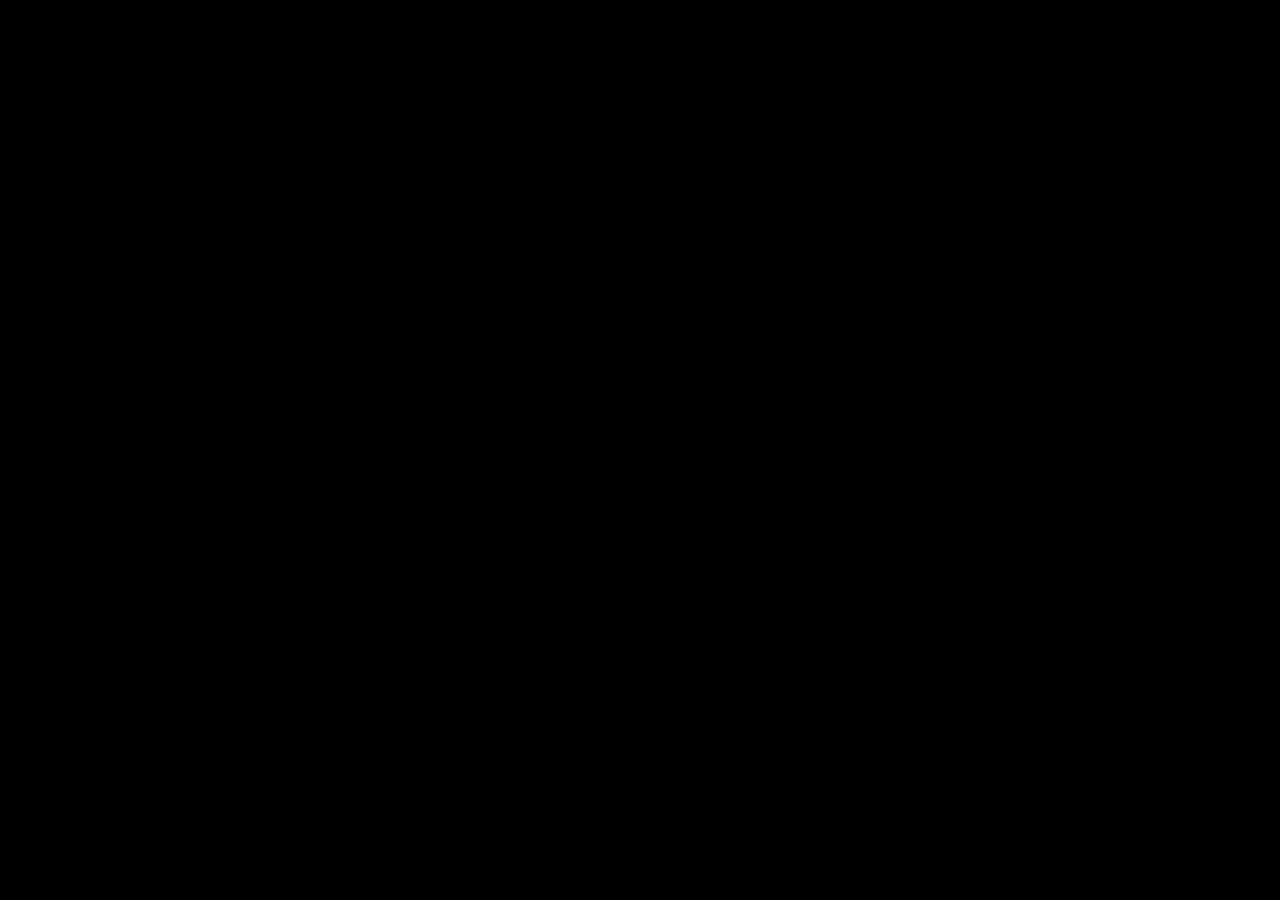
==== drink.html @ f901efe0 "First commit" ====
<!DOCTYPE html>
<html>
    <head>
        <meta charset="utf-8">
        <meta http-equiv="X-UA-Compatible" content="IE=edge">
        <title></title>
        <meta name="description" content="">
        <meta name="viewport" content="width=device-width, initial-scale=1">
        <link rel="stylesheet" href="style.css">
    </head>
    <body>
        <div id="drink"></div>
        <script src="script.js" async defer></script>
    </body>
</html>
---- style.css ----
body{
    display: flex;
    flex-direction: column;
    align-items: center;
    max-width: 100%;
    background-color: black;
}

input{
    background-color: rgba(255, 255, 255, 0.1);
    width: 200px;
    margin: 10px 0;
    border-radius: 30px;
    padding: 10px;
    border: 0;
    color: white;
    border: 1px solid rgba(255, 255, 255, 0.1);
}


#drinkContainer{
    display: flex;
    flex-wrap: wrap;
    justify-content: center;
}

.card{
    padding: 10px;
    margin: 10px;
    border-radius: 20px;
    max-width: min-content;
    background-color: rgba(255, 255, 255, 0.05);
    cursor: pointer;
    text-decoration: none;
}

.card > h3{
    color: rgb(255, 255, 255)
}

.card > img{
    border-radius: 10px;
}

#caricamento{
    display: none;
    width: 80px;
    height: 80px;
    margin: 100px 0;
    border-style: solid;
    border-color: rgb(255, 255, 255);
    border-width: 0 5px 5px 5px;
    border-radius: 50px;
    animation: rotate 2s linear infinite;
}

.not-found{
    min-width: 500px;
    margin-top: 40%;
}



@keyframes rotate{
    0%{
        transform: rotate(0deg);
    }
    100%{
        transform: rotate(360deg);
    }
}


#drink{
    color: white;
    width: 100%;
    margin: 0;
}

#box-descrizione{
    display: flex;
    justify-content: start;
    align-items: start;
    background-color: rgba(255, 255, 255, 0.05);
    max-width: 100%;
    padding: 20px;
    border-radius: 20px;
}

#box-descrizione>img{
    border-radius: 20px;
    overflow: hidden;
    margin-right: 10px;
    object-fit: cover;
}

.box-ingrediente{
    display: flex;
    flex-direction: column;
    align-items: center;
    padding: 10px;
    flex-wrap: wrap;
    font-weight: 600;
    cursor: pointer;
    background-color: rgba(255, 255, 255, 0.05);
    text-decoration: none;
    color: white;
}

.box-ingrediente:hover{
    background-color: rgba(255, 255, 255, 0.1);
}

.box-ingrediente:first-child{
    border-radius: 20px 0 0 20px;
}

.box-ingrediente:last-child{
    border-radius: 0 20px 20px 0;
}

.box-ingrediente p{
    min-height: 54px;
    margin-block: 0;
}

#box-descrizione>div>div{
    display: flex;
    justify-content: center;    
}

#box-descrizione{
    text-align: center;
}

#descrizione{
    display: flex;
    width: 100%;
    flex-direction: column;
    justify-content: center;
    align-items: center;
}

#descrizione>p{
    margin-top: 50px;
}

#box-ingredienti{
    display: flex;
    min-width: 100%;
    max-width: 100%;
    justify-content: center;
    align-items: center;
    padding: 0;
    border-radius: 20px;
}


menu{
    color: white;
}
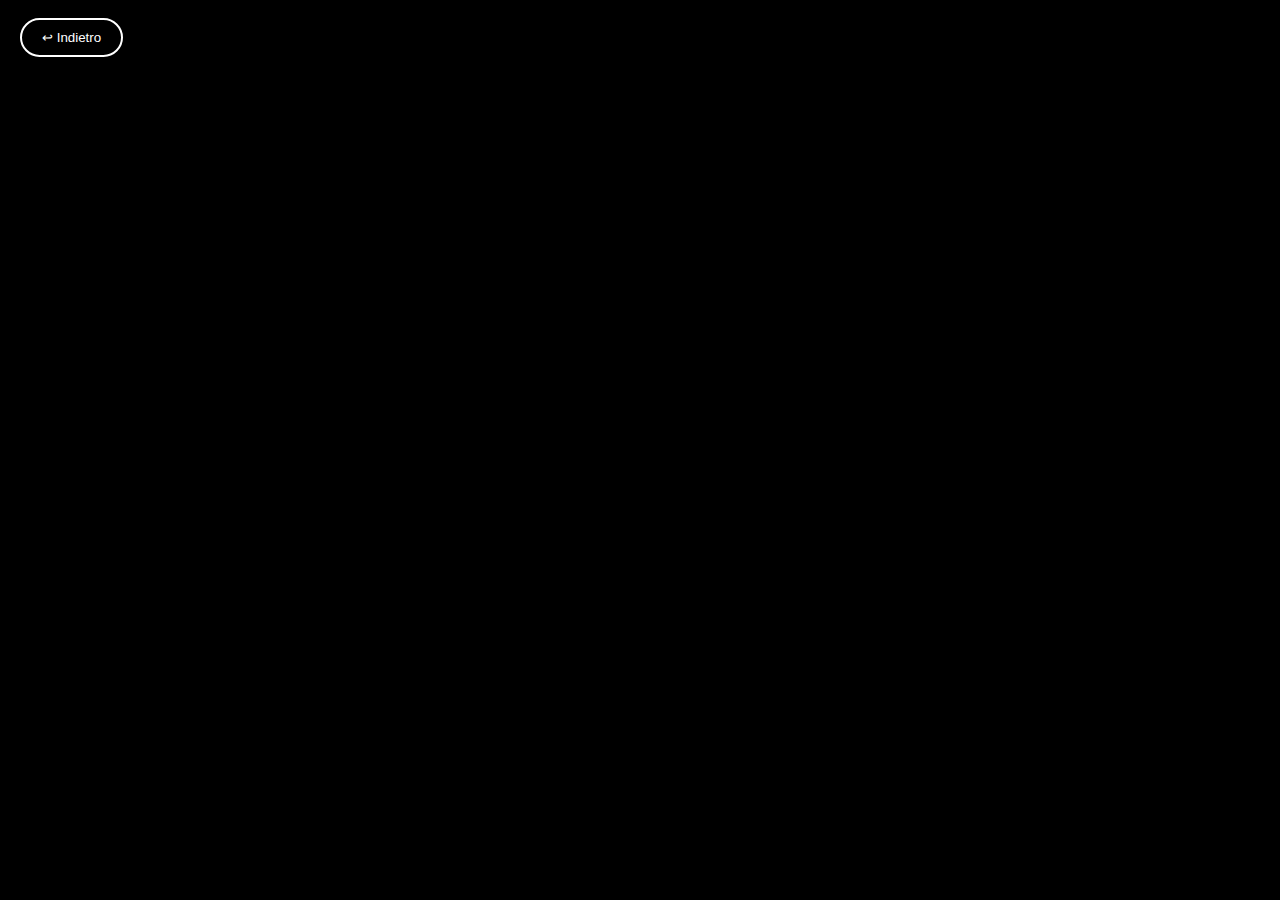
==== commit ce900599: "Fix error & add new features" ====
--- a/drink.html
+++ b/drink.html
@@ -9,6 +9,9 @@
         <link rel="stylesheet" href="style.css">
     </head>
     <body>
+        <span id="back-span">
+            <button class="back-button" onclick="goBack()">&#x21A9 Indietro</button>
+        </span>
         <div id="drink"></div>
         <script src="script.js" async defer></script>
     </body>
--- a/style.css
+++ b/style.css
@@ -1,161 +1,243 @@
-body{
-    display: flex;
-    flex-direction: column;
-    align-items: center;
-    max-width: 100%;
-    background-color: black;
-}
-
-input{
-    background-color: rgba(255, 255, 255, 0.1);
-    width: 200px;
-    margin: 10px 0;
-    border-radius: 30px;
-    padding: 10px;
-    border: 0;
-    color: white;
-    border: 1px solid rgba(255, 255, 255, 0.1);
-}
-
-
-#drinkContainer{
-    display: flex;
-    flex-wrap: wrap;
-    justify-content: center;
-}
-
-.card{
-    padding: 10px;
-    margin: 10px;
-    border-radius: 20px;
-    max-width: min-content;
-    background-color: rgba(255, 255, 255, 0.05);
-    cursor: pointer;
-    text-decoration: none;
-}
-
-.card > h3{
-    color: rgb(255, 255, 255)
-}
-
-.card > img{
-    border-radius: 10px;
-}
-
-#caricamento{
-    display: none;
-    width: 80px;
-    height: 80px;
-    margin: 100px 0;
-    border-style: solid;
-    border-color: rgb(255, 255, 255);
-    border-width: 0 5px 5px 5px;
-    border-radius: 50px;
-    animation: rotate 2s linear infinite;
-}
-
-.not-found{
-    min-width: 500px;
-    margin-top: 40%;
-}
-
-
-
-@keyframes rotate{
-    0%{
-        transform: rotate(0deg);
-    }
-    100%{
-        transform: rotate(360deg);
-    }
-}
-
-
-#drink{
-    color: white;
-    width: 100%;
-    margin: 0;
-}
-
-#box-descrizione{
-    display: flex;
-    justify-content: start;
-    align-items: start;
-    background-color: rgba(255, 255, 255, 0.05);
-    max-width: 100%;
-    padding: 20px;
-    border-radius: 20px;
-}
-
-#box-descrizione>img{
-    border-radius: 20px;
-    overflow: hidden;
-    margin-right: 10px;
-    object-fit: cover;
-}
-
-.box-ingrediente{
-    display: flex;
-    flex-direction: column;
-    align-items: center;
-    padding: 10px;
-    flex-wrap: wrap;
-    font-weight: 600;
-    cursor: pointer;
-    background-color: rgba(255, 255, 255, 0.05);
-    text-decoration: none;
-    color: white;
-}
-
-.box-ingrediente:hover{
-    background-color: rgba(255, 255, 255, 0.1);
-}
-
-.box-ingrediente:first-child{
-    border-radius: 20px 0 0 20px;
-}
-
-.box-ingrediente:last-child{
-    border-radius: 0 20px 20px 0;
-}
-
-.box-ingrediente p{
-    min-height: 54px;
-    margin-block: 0;
-}
-
-#box-descrizione>div>div{
-    display: flex;
-    justify-content: center;    
-}
-
-#box-descrizione{
-    text-align: center;
-}
-
-#descrizione{
-    display: flex;
-    width: 100%;
-    flex-direction: column;
-    justify-content: center;
-    align-items: center;
-}
-
-#descrizione>p{
-    margin-top: 50px;
-}
-
-#box-ingredienti{
-    display: flex;
-    min-width: 100%;
-    max-width: 100%;
-    justify-content: center;
-    align-items: center;
-    padding: 0;
-    border-radius: 20px;
-}
-
-
-menu{
-    color: white;
-}+body,
+html {
+  display: flex;
+  flex-direction: column;
+  align-items: center;
+  min-width: 100%;
+  max-width: 100%;
+  background-color: black;
+}
+
+input {
+  background-color: rgba(255, 255, 255, 0.1);
+  width: 200px;
+  margin: 10px 0;
+  border-radius: 30px;
+  padding: 10px;
+  border: 0;
+  color: white;
+  border: 1px solid rgba(255, 255, 255, 0.1);
+}
+
+#drinkContainer {
+  display: flex;
+  flex-wrap: wrap;
+  justify-content: center;
+}
+
+.card {
+  padding: 10px;
+  margin: 10px;
+  border-radius: 20px;
+  max-width: min-content;
+  background-color: rgba(255, 255, 255, 0.05);
+  cursor: pointer;
+  text-decoration: none;
+}
+
+.card > h3 {
+  color: rgb(255, 255, 255);
+}
+
+.card > img {
+  border-radius: 10px;
+}
+
+#caricamento {
+  display: none;
+  width: 80px;
+  height: 80px;
+  margin: 100px 0;
+  border-style: solid;
+  border-color: rgb(255, 255, 255);
+  border-width: 0 5px 5px 5px;
+  border-radius: 50px;
+  animation: rotate 2s linear infinite;
+}
+
+.not-found {
+  min-width: 500px;
+  margin-top: 40%;
+}
+
+@keyframes rotate {
+  0% {
+    transform: rotate(0deg);
+  }
+  100% {
+    transform: rotate(360deg);
+  }
+}
+
+#drink {
+  color: white;
+  width: 100%;
+  margin: 0;
+}
+
+#box-descrizione {
+  display: flex;
+  justify-content: start;
+  align-items: start;
+  background-color: rgba(255, 255, 255, 0.05);
+  max-width: 100%;
+  padding: 20px;
+  border-radius: 20px;
+}
+
+#box-descrizione > img {
+  border-radius: 20px;
+  overflow: hidden;
+  margin-right: 10px;
+  object-fit: cover;
+}
+
+.box-ingrediente {
+  display: flex;
+  flex-direction: column;
+  align-items: center;
+  padding: 10px;
+  flex-wrap: wrap;
+  font-weight: 600;
+  cursor: pointer;
+  background-color: rgba(255, 255, 255, 0.05);
+  text-decoration: none;
+  color: white;
+}
+
+.box-ingrediente:hover {
+  background-color: rgba(255, 255, 255, 0.1);
+}
+
+.box-ingrediente:first-child {
+  border-radius: 20px 0 0 20px;
+}
+
+.box-ingrediente:last-child {
+  border-radius: 0 20px 20px 0;
+}
+
+.box-ingrediente p {
+  min-height: 54px;
+  margin-block: 0;
+}
+
+#box-descrizione > div > div {
+  display: flex;
+  justify-content: center;
+}
+
+#box-descrizione {
+  text-align: center;
+}
+
+#descrizione {
+  display: flex;
+  width: 100%;
+  flex-direction: column;
+  justify-content: center;
+  align-items: center;
+}
+
+#descrizione > p {
+  margin-top: 50px;
+}
+
+#box-ingredienti {
+  display: flex;
+  min-width: 100%;
+  max-width: 100%;
+  justify-content: center;
+  align-items: center;
+  padding: 0;
+  border-radius: 20px;
+}
+
+div#menu {
+  color: white;
+  padding: 20px;
+}
+
+#menu > a {
+  margin: 10px;
+}
+
+.bottone {
+  border: 2px solid rgba(255, 255, 255, 0.9);
+  border-radius: 10px;
+  color: white;
+  padding: 10px;
+  background-color: rgba(255, 255, 255, 0.05);
+  cursor: pointer;
+  margin-left: 2px;
+  font-weight: 600;
+}
+
+.bottone:hover {
+  color: black;
+  box-shadow: 0 0 50px 2px rgba(255, 255, 255, 0.9) inset,
+    0 0 10px 2px rgba(255, 255, 255, 0.9);
+  font-weight: 700;
+}
+
+#searchByLabel {
+  color: white;
+  font-weight: 600;
+}
+
+#searchBy {
+  background-color: black;
+  color: white;
+  font-weight: 600;
+  padding: 6px;
+  font-size: medium;
+  border: 2px solid rgba(255, 255, 255, 0.5);
+  border-radius: 5px;
+  margin: 0 5px;
+}
+
+#searchBy > option {
+  font-weight: 600;
+}
+
+#imgIngrediente {
+  min-width: 20vw;
+  max-width: 60vw;
+  max-height: 60vh;
+}
+
+#descIngrediente {
+  color: white;
+}
+
+#titIngrediente {
+  color: white;
+  text-align: center;
+}
+
+#ingrediente {
+  margin: 0 1vw;
+}
+
+#back-span {
+  display: flex;
+  width: 100%;
+}
+
+.back-button {
+  margin-top: 10px;
+  margin-left: 20px;
+  padding: 10px 20px;
+  background-color: rgb(0, 0, 0);
+  color: white;
+  border: 2px white solid;
+  border-radius: 20px;
+  cursor: pointer;
+}
+
+.back-button:hover {
+  color: black;
+  box-shadow: 0 0 50px 2px rgba(255, 255, 255, 0.9) inset,
+    0 0 10px 2px rgba(255, 255, 255, 0.9);
+  font-weight: 700;
+}
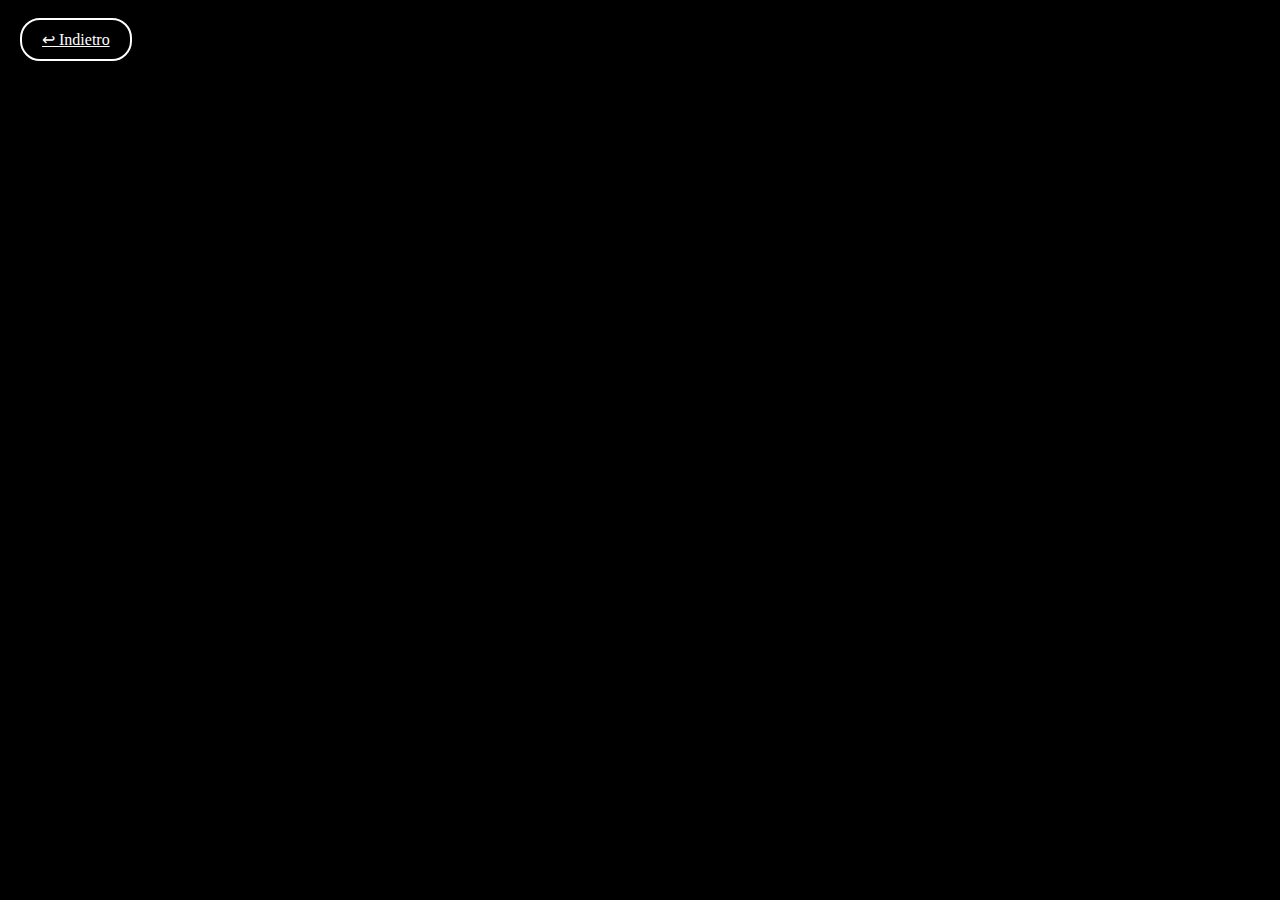
==== commit 93625fc0: "Fix back button" ====
--- a/drink.html
+++ b/drink.html
@@ -10,7 +10,7 @@
     </head>
     <body>
         <span id="back-span">
-            <button class="back-button" onclick="goBack()">&#x21A9 Indietro</button>
+            <a class="back-button a" href="/">&#x21A9 Indietro</a>
         </span>
         <div id="drink"></div>
         <script src="script.js" async defer></script>
--- a/style.css
+++ b/style.css
@@ -6,6 +6,7 @@
   min-width: 100%;
   max-width: 100%;
   background-color: black;
+  color: white;
 }
 
 input {
@@ -153,13 +154,9 @@
   border-radius: 20px;
 }
 
-div#menu {
+#menu {
   color: white;
   padding: 20px;
-}
-
-#menu > a {
-  margin: 10px;
 }
 
 .bottone {
@@ -180,12 +177,13 @@
   font-weight: 700;
 }
 
-#searchByLabel {
-  color: white;
-  font-weight: 600;
-}
-
-#searchBy {
+.selectLabel {
+  color: white;
+  font-weight: 600;
+  margin-left: 1vw;
+}
+
+.select, .searchBy {
   background-color: black;
   color: white;
   font-weight: 600;
@@ -193,12 +191,27 @@
   font-size: medium;
   border: 2px solid rgba(255, 255, 255, 0.5);
   border-radius: 5px;
-  margin: 0 5px;
-}
-
-#searchBy > option {
-  font-weight: 600;
-}
+  margin: 5px 5px;
+}
+
+.select > option {
+  font-weight: 600;
+}
+
+.filterMenu{
+  display: flex;
+  justify-content: center;
+  align-items: center;
+  flex-wrap: wrap;
+}
+
+.searchBox{
+  display: flex;
+  justify-content: center;
+  align-items: center;
+  flex-wrap: wrap;
+}
+
 
 #imgIngrediente {
   min-width: 20vw;
@@ -241,3 +254,56 @@
     0 0 10px 2px rgba(255, 255, 255, 0.9);
   font-weight: 700;
 }
+
+
+#filterTitle{
+  margin-top: 0;
+  text-align: center;
+}
+
+#or{
+  margin: 5px;
+}
+
+@media (max-width: 834px) {
+  #box-descrizione{
+    display: flex;
+    flex-direction: column;
+    flex-wrap: nowrap;
+    max-width: 100%;
+    justify-content: center;
+    align-items: center;
+  }
+
+  #box-descrizione img{
+    max-width: 100%;
+    margin: 10px;
+  }
+
+  #box-ingredienti{
+    display: flex;
+    justify-content: center;
+    align-items: center;
+    flex-wrap: wrap;
+    min-width: 100%;
+    background-color: rgba(255, 255, 255, 0.05);
+  }
+
+  .box-ingrediente:first-child {
+    border-radius: 20px;
+  }
+  
+  .box-ingrediente:last-child {
+    border-radius: 20px;
+  }
+
+  .box-ingrediente{
+    border-radius: 20px;
+    margin: 5px;
+  }
+
+  #descrizione>p{
+    margin: 20px;
+  }
+
+}
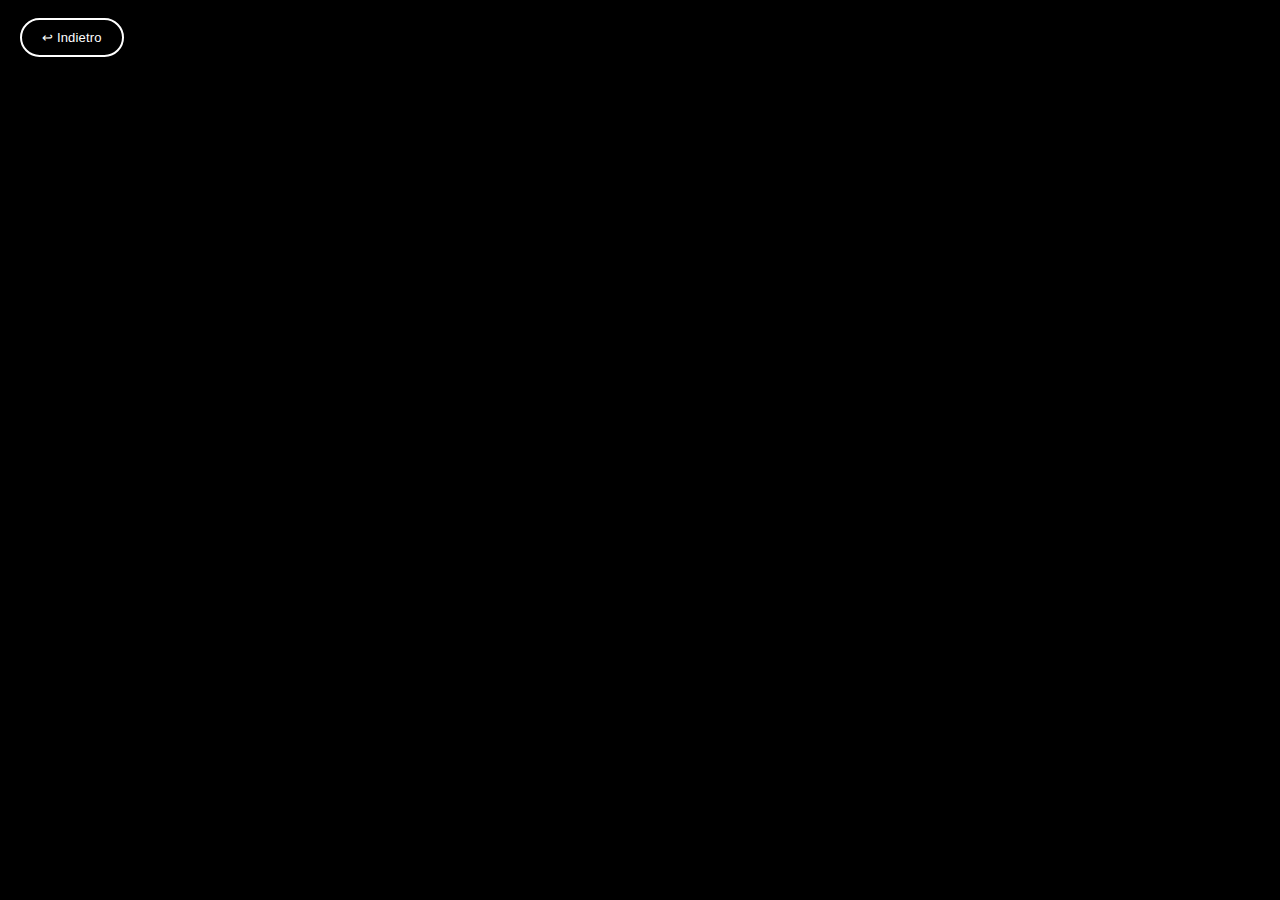
==== commit f7b9f6f5: "Fix back button" ====
--- a/drink.html
+++ b/drink.html
@@ -10,7 +10,7 @@
     </head>
     <body>
         <span id="back-span">
-            <a class="back-button a" href="/">&#x21A9 Indietro</a>
+            <a class="back-button a" href="../">&#x21A9 Indietro</a>
         </span>
         <div id="drink"></div>
         <script src="script.js" async defer></script>
--- a/style.css
+++ b/style.css
@@ -130,6 +130,7 @@
 
 #box-descrizione {
   text-align: center;
+  margin: 0 1vw;
 }
 
 #descrizione {
@@ -203,6 +204,23 @@
   justify-content: center;
   align-items: center;
   flex-wrap: wrap;
+  max-width: 100%;
+}
+
+.filterMenu>div{
+  display: flex;
+  max-width: 100%;
+  flex-wrap: wrap;
+  justify-content: center;
+  align-items: center;
+}
+
+.filterMenu>div>div{
+  display: flex;
+  flex-direction: column;
+  justify-content: center;
+  align-items: center;
+  flex-wrap: wrap;
 }
 
 .searchBox{
@@ -248,6 +266,15 @@
   cursor: pointer;
 }
 
+.a{
+  text-decoration: none;
+  border-radius: 30px;
+  font-family: Arial;
+  font-weight: 400;
+  font-size: small;
+  letter-spacing: 0.01rem;
+}
+
 .back-button:hover {
   color: black;
   box-shadow: 0 0 50px 2px rgba(255, 255, 255, 0.9) inset,
@@ -265,7 +292,7 @@
   margin: 5px;
 }
 
-@media (max-width: 834px) {
+@media (max-width: 1400px) {
   #box-descrizione{
     display: flex;
     flex-direction: column;
@@ -300,10 +327,16 @@
   .box-ingrediente{
     border-radius: 20px;
     margin: 5px;
+    max-width: 135px;
+    text-wrap: wrap;
   }
 
   #descrizione>p{
     margin: 20px;
   }
 
-}
+  .filterMenu>div>div{
+    flex-direction: row;
+  }
+
+}
